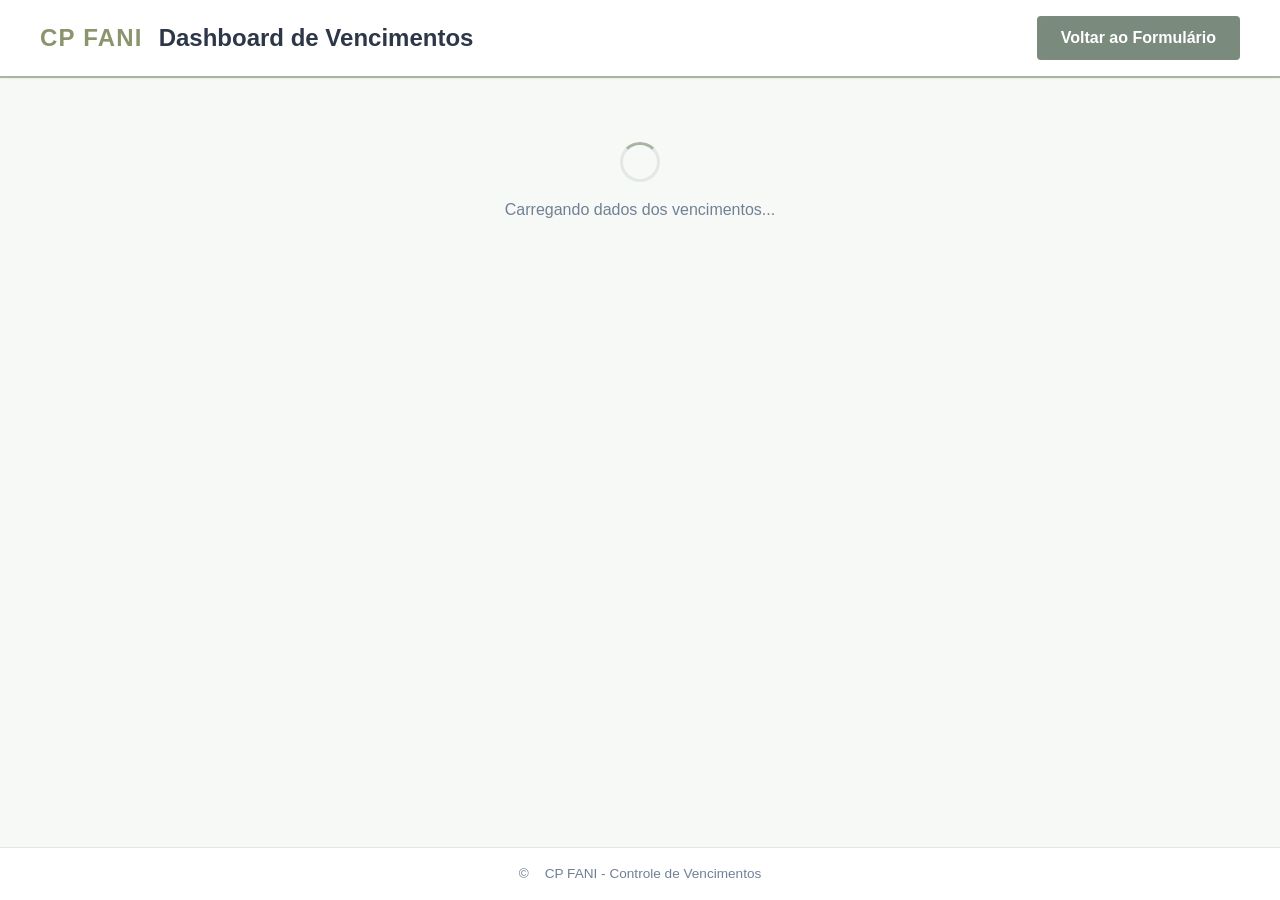
==== dashboard.html @ f23bd079 "Normalize Apps Script data handling Deduplicates stores and projects, normalizes record fields, and " ====
<!DOCTYPE html>
<html lang="pt-BR">
<head>
  <meta charset="UTF-8" />
  <meta name="viewport" content="width=device-width, initial-scale=1.0" />
  <meta name="description" content="Dashboard de controle de vencimentos - CP FANI" />
  <title>Dashboard de Vencimentos | CP FANI</title>

  <!-- Favicon -->
  <link rel="icon" type="image/png" href="assets/logo-cp-fani.png" />
  <link rel="apple-touch-icon" href="assets/logo-cp-fani.png" />

  <!-- Estilos -->
  <link rel="stylesheet" href="css/style.css" />

  <!-- SheetJS para exportação Excel -->
  <script src="https://cdn.sheetjs.com/xlsx-latest/package/dist/xlsx.full.min.js"></script>
</head>
<body>
  <!-- Cabeçalho -->
  <header class="header">
    <div class="header-container">
      <div class="logo-wrapper">
        <img
          src="assets/logo-cp-fani.png"
          alt="Logo CP FANI"
          class="logo"
          onerror="this.style.display='none'; document.getElementById('logo-fallback').style.display='block';"
        />
        <span id="logo-fallback" class="logo-fallback" style="display:none;">CP FANI</span>
      </div>
      <h1 class="header-title">Dashboard de Vencimentos</h1>
      <a href="index.html" class="btn btn-secondary" style="margin-left: auto; text-decoration: none;">Voltar ao Formulário</a>
    </div>
  </header>

  <!-- Conteúdo principal -->
  <main class="main">
    <!-- Estado de Carregamento -->
    <div id="loading-state" class="estado-carregando">
      <div class="spinner-grande"></div>
      <p>Carregando dados dos vencimentos...</p>
    </div>

    <!-- Conteúdo do Dashboard (oculto até carregar) -->
    <div id="dashboard-content" style="display: none;">
      
      <!-- Cartões de Resumo -->
      <section class="dashboard-resumo">
        <div class="cartao-resumo destaque-atual">
          <div class="cartao-titulo">Vencendo este mês</div>
          <div class="cartao-valor" id="summary-current">0</div>
        </div>
        <div class="cartao-resumo destaque-seguinte">
          <div class="cartao-titulo">Vencendo no próximo mês</div>
          <div class="cartao-valor" id="summary-next">0</div>
        </div>
        <div class="cartao-resumo destaque-lojas">
          <div class="cartao-titulo">Lojas com pendências</div>
          <div class="cartao-valor" id="summary-stores">0</div>
        </div>
      </section>

      <!-- Filtros e Ações -->
      <section class="dashboard-filtros">
        <div class="filtro-grupo">
          <label for="filter-store">Filtrar por Loja</label>
          <select id="filter-store">
            <option value="">Todas as lojas</option>
          </select>
        </div>
        <div class="filtro-grupo">
          <label for="filter-month">Filtrar por Mês</label>
          <input type="month" id="filter-month" />
        </div>
        <div class="acoes-dashboard">
          <button id="btn-update" class="btn btn-secondary">Atualizar Dados</button>
          <button id="btn-export" class="btn btn-primary">Exportar para Excel</button>
        </div>
      </section>

      <!-- Tabela de Dados -->
      <section class="dashboard-tabela-container">
        <table class="dashboard-tabela" id="data-table">
          <thead>
            <tr>
              <th>Loja</th>
              <th>Código</th>
              <th>Descrição</th>
              <th>Quantidade</th>
              <th>Mês de Vencimento</th>
            </tr>
          </thead>
          <tbody id="table-body">
            <!-- Linhas preenchidas via JS -->
          </tbody>
        </table>
        <div id="empty-state" class="estado-vazio" style="display: none;">
          Nenhum vencimento encontrado para os filtros selecionados.
        </div>
      </section>
    </div>
  </main>

  <!-- Rodapé -->
  <footer class="footer">
    <p class="footer-text">
      &copy; <span id="ano-atual"></span> CP FANI - Controle de Vencimentos
    </p>
  </footer>

  <!-- Scripts -->
  <script src="js/config.js"></script>
  <script src="js/dashboard.js"></script>
</body>
</html>
---- css/style.css ----
/**
 * Controle de Vencimentos CP FANI - Estilos Globais
 *
 * Paleta de cores baseada na identidade visual da CP FANI:
 * - Primária (Verde Sage):    #A8B5A0
 * - Secundária (Verde Oliva): #8B956D
 * - Terciária (Cinza Verde):  #7A8B7E
 * - Fundo:                    #FFFFFF
 * - Texto principal:          #2D3748
 *
 * Estrutura mobile-first com breakpoints para tablet e desktop.
 */

/* ============================================================
   1. VARIÁVEIS CSS (Custom Properties)
   ============================================================ */
:root {
  /* Paleta CP FANI */
  --cor-primaria: #A8B5A0;
  --cor-primaria-escura: #8FA086;
  --cor-secundaria: #8B956D;
  --cor-secundaria-escura: #6F7A55;
  --cor-terciaria: #7A8B7E;
  --cor-fundo: #FFFFFF;
  --cor-fundo-suave: #F7F9F7;
  --cor-texto: #2D3748;
  --cor-texto-suave: #718096;
  --cor-borda: #E2E8E2;

  /* Cores de status (dashboard) */
  --cor-mes-atual: #E53E3E;        /* Vermelho */
  --cor-mes-atual-fundo: #FFF5F5;
  --cor-mes-seguinte: #D69E2E;     /* Amarelo */
  --cor-mes-seguinte-fundo: #FFFFF0;
  --cor-mes-neutro: #718096;       /* Cinza neutro */
  --cor-mes-neutro-fundo: #F7FAFC;

  /* Cores de feedback */
  --cor-sucesso: #38A169;
  --cor-sucesso-fundo: #F0FFF4;
  --cor-erro: #E53E3E;
  --cor-erro-fundo: #FFF5F5;

  /* Tipografia */
  --fonte-principal: 'Segoe UI', Tahoma, Geneva, Verdana, sans-serif;
  --tamanho-base: 16px;
  --linha-base: 1.5;

  /* Espaçamento */
  --espacamento-xs: 0.25rem;
  --espacamento-sm: 0.5rem;
  --espacamento-md: 1rem;
  --espacamento-lg: 1.5rem;
  --espacamento-xl: 2rem;

  /* Bordas */
  --raio-borda: 8px;
  --raio-borda-sm: 4px;

  /* Sombras */
  --sombra-sm: 0 1px 2px rgba(0, 0, 0, 0.05);
  --sombra-md: 0 4px 6px rgba(0, 0, 0, 0.07);
  --sombra-lg: 0 10px 15px rgba(0, 0, 0, 0.1);

  /* Transições */
  --transicao: 0.2s ease-in-out;
}

/* ============================================================
   2. RESET E BASE
   ============================================================ */
*,
*::before,
*::after {
  box-sizing: border-box;
  margin: 0;
  padding: 0;
}

html {
  font-size: var(--tamanho-base);
  -webkit-text-size-adjust: 100%;
  scroll-behavior: smooth;
}

body {
  font-family: var(--fonte-principal);
  line-height: var(--linha-base);
  color: var(--cor-texto);
  background-color: var(--cor-fundo-suave);
  min-height: 100vh;
  display: flex;
  flex-direction: column;
}

img {
  max-width: 100%;
  height: auto;
  display: block;
}

a {
  color: var(--cor-secundaria-escura);
  text-decoration: none;
  transition: color var(--transicao);
}

a:hover {
  color: var(--cor-primaria-escura);
  text-decoration: underline;
}

/* ============================================================
   3. CABEÇALHO
   ============================================================ */
.header {
  background-color: var(--cor-fundo);
  border-bottom: 2px solid var(--cor-primaria);
  box-shadow: var(--sombra-sm);
  padding: var(--espacamento-md) var(--espacamento-lg);
  position: sticky;
  top: 0;
  z-index: 100;
}

.header-container {
  max-width: 1200px;
  margin: 0 auto;
  display: flex;
  align-items: center;
  gap: var(--espacamento-md);
  flex-wrap: wrap;
}

.logo-wrapper {
  display: flex;
  align-items: center;
  justify-content: center;
  min-width: 60px;
}

.logo {
  height: 48px;
  width: auto;
  object-fit: contain;
}

.logo-fallback {
  font-size: 1.5rem;
  font-weight: 700;
  color: var(--cor-secundaria);
  letter-spacing: 0.05em;
}

.header-title {
  font-size: 1.25rem;
  font-weight: 600;
  color: var(--cor-texto);
  flex: 1;
}

/* ============================================================
   4. LAYOUT PRINCIPAL
   ============================================================ */
.main {
  flex: 1;
  width: 100%;
  max-width: 1200px;
  margin: 0 auto;
  padding: var(--espacamento-lg);
}

.section-title {
  font-size: 1.5rem;
  font-weight: 600;
  color: var(--cor-secundaria-escura);
  margin-bottom: var(--espacamento-xs);
}

.section-subtitle {
  font-size: 0.95rem;
  color: var(--cor-texto-suave);
  margin-bottom: var(--espacamento-lg);
}

/* ============================================================
   5. FORMULÁRIO
   ============================================================ */
.form-section {
  background-color: var(--cor-fundo);
  border-radius: var(--raio-borda);
  padding: var(--espacamento-lg);
  box-shadow: var(--sombra-md);
  max-width: 600px;
  margin: 0 auto;
}

.form {
  display: flex;
  flex-direction: column;
  gap: var(--espacamento-md);
}

.form-group {
  display: flex;
  flex-direction: column;
  gap: var(--espacamento-xs);
}

.form-label {
  font-size: 0.9rem;
  font-weight: 600;
  color: var(--cor-texto);
}

.form-label::after {
  content: " *";
  color: var(--cor-erro);
}

.form-input,
.form-select {
  width: 100%;
  padding: var(--espacamento-sm) var(--espacamento-md);
  font-size: 1rem;
  font-family: var(--fonte-principal);
  color: var(--cor-texto);
  background-color: var(--cor-fundo);
  border: 1px solid var(--cor-borda);
  border-radius: var(--raio-borda-sm);
  transition: border-color var(--transicao), box-shadow var(--transicao);
  appearance: none;
  -webkit-appearance: none;
}

.form-select {
  background-image: url("data:image/svg+xml,%3Csvg xmlns='http://www.w3.org/2000/svg' width='12' height='12' viewBox='0 0 12 12'%3E%3Cpath fill='%237A8B7E' d='M6 8L1 3h10z'/%3E%3C/svg%3E");
  background-repeat: no-repeat;
  background-position: right var(--espacamento-md) center;
  padding-right: 2.5rem;
  cursor: pointer;
}

.form-input:focus,
.form-select:focus {
  outline: none;
  border-color: var(--cor-primaria);
  box-shadow: 0 0 0 3px rgba(168, 181, 160, 0.3);
}

.form-input:invalid:not(:placeholder-shown),
.form-select:invalid:not(:focus) {
  border-color: var(--cor-erro);
}

.form-hint {
  font-size: 0.85rem;
  color: var(--cor-texto-suave);
  min-height: 1.2em;
  padding: var(--espacamento-xs) 0;
}

.form-hint.encontrado {
  color: var(--cor-sucesso);
  font-weight: 500;
}

.form-hint.nao-encontrado {
  color: var(--cor-mes-atual);
  font-weight: 500;
}

/* ============================================================
   6. BOTÕES
   ============================================================ */
.btn {
  display: inline-flex;
  align-items: center;
  justify-content: center;
  gap: var(--espacamento-sm);
  padding: var(--espacamento-sm) var(--espacamento-lg);
  font-size: 1rem;
  font-weight: 600;
  font-family: var(--fonte-principal);
  color: var(--cor-fundo);
  background-color: var(--cor-primaria);
  border: none;
  border-radius: var(--raio-borda-sm);
  cursor: pointer;
  transition: background-color var(--transicao), transform var(--transicao);
  min-height: 44px; /* Acessibilidade: área de toque mínima */
}

.btn:hover:not(:disabled) {
  background-color: var(--cor-primaria-escura);
  transform: translateY(-1px);
}

.btn:active:not(:disabled) {
  transform: translateY(0);
}

.btn:disabled {
  opacity: 0.6;
  cursor: not-allowed;
}

.btn-primary {
  background-color: var(--cor-secundaria);
  width: 100%;
  margin-top: var(--espacamento-sm);
}

.btn-primary:hover:not(:disabled) {
  background-color: var(--cor-secundaria-escura);
}

.btn-secondary {
  background-color: var(--cor-terciaria);
}

.btn-secondary:hover:not(:disabled) {
  background-color: var(--cor-secundaria);
}

.btn-loading {
  display: inline-block;
}

/* Spinner de carregamento */
.spinner {
  display: inline-block;
  width: 16px;
  height: 16px;
  border: 2px solid rgba(255, 255, 255, 0.3);
  border-top-color: var(--cor-fundo);
  border-radius: 50%;
  animation: spin 0.8s linear infinite;
}

@keyframes spin {
  to { transform: rotate(360deg); }
}

/* ============================================================
   7. MENSAGENS DE FEEDBACK
   ============================================================ */
.mensagem {
  margin-top: var(--espacamento-md);
  padding: var(--espacamento-md);
  border-radius: var(--raio-borda-sm);
  font-size: 0.95rem;
  font-weight: 500;
  text-align: center;
  animation: fadeIn 0.3s ease-in-out;
}

.mensagem.sucesso {
  background-color: var(--cor-sucesso-fundo);
  color: var(--cor-sucesso);
  border: 1px solid var(--cor-sucesso);
}

.mensagem.erro {
  background-color: var(--cor-erro-fundo);
  color: var(--cor-erro);
  border: 1px solid var(--cor-erro);
}

@keyframes fadeIn {
  from { opacity: 0; transform: translateY(-4px); }
  to { opacity: 1; transform: translateY(0); }
}

/* ============================================================
   8. DASHBOARD - CARTÕES DE RESUMO
   ============================================================ */
.dashboard-resumo {
  display: grid;
  grid-template-columns: repeat(auto-fit, minmax(220px, 1fr));
  gap: var(--espacamento-md);
  margin-bottom: var(--espacamento-lg);
}

.cartao-resumo {
  background-color: var(--cor-fundo);
  border-radius: var(--raio-borda);
  padding: var(--espacamento-md);
  box-shadow: var(--sombra-sm);
  border-left: 4px solid var(--cor-primaria);
  transition: transform var(--transicao), box-shadow var(--transicao);
}

.cartao-resumo:hover {
  transform: translateY(-2px);
  box-shadow: var(--sombra-md);
}

.cartao-resumo.destaque-atual {
  border-left-color: var(--cor-mes-atual);
}

.cartao-resumo.destaque-seguinte {
  border-left-color: var(--cor-mes-seguinte);
}

.cartao-resumo.destaque-lojas {
  border-left-color: var(--cor-secundaria);
}

.cartao-titulo {
  font-size: 0.85rem;
  color: var(--cor-texto-suave);
  text-transform: uppercase;
  letter-spacing: 0.05em;
  margin-bottom: var(--espacamento-xs);
}

.cartao-valor {
  font-size: 1.75rem;
  font-weight: 700;
  color: var(--cor-texto);
}

/* ============================================================
   9. DASHBOARD - FILTROS E AÇÕES
   ============================================================ */
.dashboard-filtros {
  background-color: var(--cor-fundo);
  border-radius: var(--raio-borda);
  padding: var(--espacamento-md);
  box-shadow: var(--sombra-sm);
  margin-bottom: var(--espacamento-lg);
  display: flex;
  flex-wrap: wrap;
  gap: var(--espacamento-md);
  align-items: flex-end;
}

.filtro-grupo {
  display: flex;
  flex-direction: column;
  gap: var(--espacamento-xs);
  flex: 1;
  min-width: 180px;
}

.filtro-grupo label {
  font-size: 0.85rem;
  font-weight: 600;
  color: var(--cor-texto-suave);
}

.filtro-grupo select,
.filtro-grupo input {
  width: 100%;
  padding: var(--espacamento-sm);
  font-size: 0.95rem;
  border: 1px solid var(--cor-borda);
  border-radius: var(--raio-borda-sm);
  background-color: var(--cor-fundo);
  color: var(--cor-texto);
}

.acoes-dashboard {
  display: flex;
  flex-wrap: wrap;
  gap: var(--espacamento-sm);
  align-items: flex-end;
}

/* ============================================================
   10. DASHBOARD - TABELA DE DADOS
   ============================================================ */
.dashboard-tabela-container {
  background-color: var(--cor-fundo);
  border-radius: var(--raio-borda);
  box-shadow: var(--sombra-sm);
  overflow: hidden;
}

.dashboard-tabela {
  width: 100%;
  border-collapse: collapse;
  font-size: 0.95rem;
}

.dashboard-tabela thead {
  background-color: var(--cor-primaria);
  color: var(--cor-fundo);
}

.dashboard-tabela th,
.dashboard-tabela td {
  padding: var(--espacamento-sm) var(--espacamento-md);
  text-align: left;
  border-bottom: 1px solid var(--cor-borda);
}

.dashboard-tabela th {
  font-weight: 600;
  font-size: 0.85rem;
  text-transform: uppercase;
  letter-spacing: 0.03em;
}

.dashboard-tabela tbody tr:hover {
  background-color: var(--cor-fundo-suave);
}

/* Cores de status por linha (mês de vencimento) */
.linha-mes-atual {
  background-color: var(--cor-mes-atual-fundo);
  border-left: 3px solid var(--cor-mes-atual);
}

.linha-mes-seguinte {
  background-color: var(--cor-mes-seguinte-fundo);
  border-left: 3px solid var(--cor-mes-seguinte);
}

.linha-mes-neutro {
  background-color: var(--cor-mes-neutro-fundo);
  border-left: 3px solid var(--cor-mes-neutro);
}

.badge-status {
  display: inline-block;
  padding: 2px 8px;
  border-radius: 12px;
  font-size: 0.75rem;
  font-weight: 600;
  text-transform: uppercase;
}

.badge-atual {
  background-color: var(--cor-mes-atual);
  color: var(--cor-fundo);
}

.badge-seguinte {
  background-color: var(--cor-mes-seguinte);
  color: var(--cor-fundo);
}

.badge-futuro {
  background-color: var(--cor-terciaria);
  color: var(--cor-fundo);
}

/* Separador de loja na tabela */
.linha-separador-loja td {
  background-color: var(--cor-primaria);
  color: var(--cor-fundo);
  font-weight: 700;
  font-size: 0.9rem;
  padding: var(--espacamento-sm) var(--espacamento-md);
}

/* ============================================================
   11. ESTADO VAZIO E CARREGAMENTO
   ============================================================ */
.estado-vazio {
  text-align: center;
  padding: var(--espacamento-xl);
  color: var(--cor-texto-suave);
  font-size: 1rem;
}

.estado-carregando {
  display: flex;
  flex-direction: column;
  align-items: center;
  justify-content: center;
  padding: var(--espacamento-xl);
  gap: var(--espacamento-md);
  color: var(--cor-texto-suave);
}

.estado-carregando .spinner-grande {
  width: 40px;
  height: 40px;
  border: 3px solid var(--cor-borda);
  border-top-color: var(--cor-primaria);
  border-radius: 50%;
  animation: spin 0.8s linear infinite;
}

/* ============================================================
   12. RODAPÉ
   ============================================================ */
.footer {
  background-color: var(--cor-fundo);
  border-top: 1px solid var(--cor-borda);
  padding: var(--espacamento-md) var(--espacamento-lg);
  text-align: center;
  margin-top: auto;
}

.footer-text {
  font-size: 0.85rem;
  color: var(--cor-texto-suave);
  display: flex;
  align-items: center;
  justify-content: center;
  gap: var(--espacamento-sm);
  flex-wrap: wrap;
}

.footer-link {
  font-size: 0.8rem;
  color: var(--cor-terciaria);
  opacity: 0.7;
  transition: opacity var(--transicao);
}

.footer-link:hover {
  opacity: 1;
  text-decoration: none;
}

/* ============================================================
   13. RESPONSIVIDADE
   ============================================================ */

/* Tablet (768px+) */
@media (min-width: 768px) {
  .header-title {
    font-size: 1.5rem;
  }

  .logo {
    height: 56px;
  }

  .section-title {
    font-size: 1.75rem;
  }

  .form-section {
    padding: var(--espacamento-xl);
  }

  .dashboard-filtros {
    flex-wrap: nowrap;
  }

  .acoes-dashboard {
    flex-direction: row;
  }
}

/* Desktop (1024px+) */
@media (min-width: 1024px) {
  .main {
    padding: var(--espacamento-xl);
  }

  .cartao-valor {
    font-size: 2rem;
  }
}

/* Mobile (até 480px) - ajustes finos */
@media (max-width: 480px) {
  .header {
    padding: var(--espacamento-sm) var(--espacamento-md);
  }

  .header-container {
    gap: var(--espacamento-sm);
  }

  .logo {
    height: 40px;
  }

  .header-title {
    font-size: 1rem;
  }

  .main {
    padding: var(--espacamento-md);
  }

  .form-section {
    padding: var(--espacamento-md);
  }

  .section-title {
    font-size: 1.25rem;
  }

  .dashboard-tabela {
    font-size: 0.85rem;
  }

  .dashboard-tabela th,
  .dashboard-tabela td {
    padding: var(--espacamento-xs) var(--espacamento-sm);
  }

  /* Tabela com scroll horizontal em telas muito pequenas */
  .dashboard-tabela-container {
    overflow-x: auto;
  }

  .dashboard-tabela {
    min-width: 600px;
  }

  .cartao-resumo {
    padding: var(--espacamento-sm);
  }

  .cartao-valor {
    font-size: 1.5rem;
  }
}

/* ============================================================
   14. UTILITÁRIOS
   ============================================================ */
.escondido {
  display: none !important;
}

.texto-centro {
  text-align: center;
}

.mt-sm { margin-top: var(--espacamento-sm); }
.mt-md { margin-top: var(--espacamento-md); }
.mt-lg { margin-top: var(--espacamento-lg); }

.mb-sm { margin-bottom: var(--espacamento-sm); }
.mb-md { margin-bottom: var(--espacamento-md); }
.mb-lg { margin-bottom: var(--espacamento-lg); }
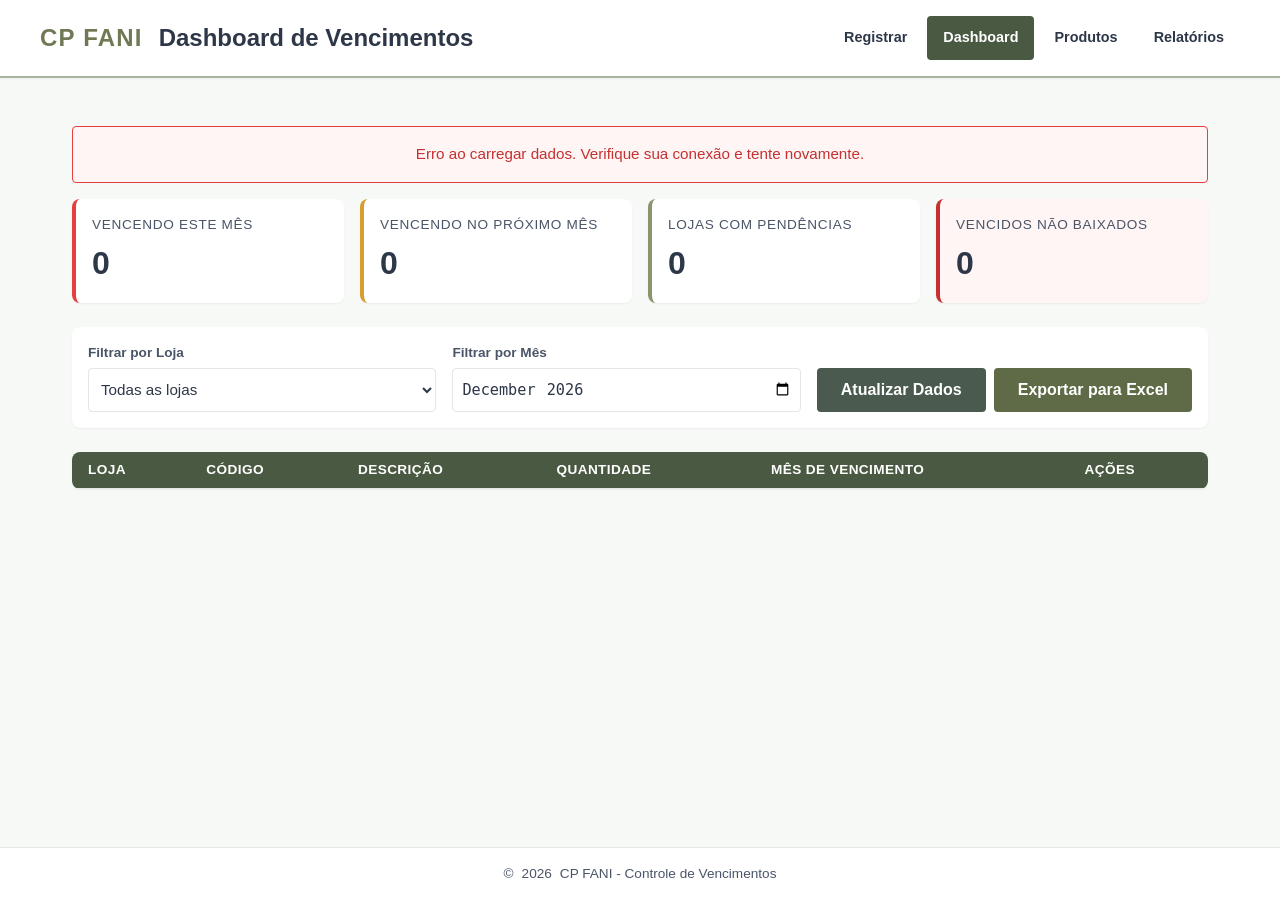
==== commit e2b21b56: "Update dashboard.html <!DOCTYPE html> <html lang="pt-BR"> <head>   <meta charset="UTF-8" />   <meta " ====
--- a/dashboard.html
+++ b/dashboard.html
@@ -13,10 +13,19 @@
   <!-- Estilos -->
   <link rel="stylesheet" href="css/style.css" />
 
-  <!-- SheetJS para exportação Excel -->
-  <script src="https://cdn.sheetjs.com/xlsx-latest/package/dist/xlsx.full.min.js"></script>
+  <!-- SheetJS para exportação Excel (versão fixa para segurança e reprodutibilidade) -->
+  <script
+    src="https://cdn.sheetjs.com/xlsx-0.18.5/package/dist/xlsx.full.min.js"
+    crossorigin="anonymous"
+  ></script>
 </head>
 <body>
+  <!-- Cabeçalho exclusivo de impressão (visível apenas no papel/PDF) -->
+  <div class="print-header">
+    <img src="assets/logo-cp-fani.png" alt="" />
+    <span class="print-titulo">CP FANI - Dashboard de Vencimentos</span>
+  </div>
+
   <!-- Cabeçalho -->
   <header class="header">
     <div class="header-container">
@@ -30,12 +39,25 @@
         <span id="logo-fallback" class="logo-fallback" style="display:none;">CP FANI</span>
       </div>
       <h1 class="header-title">Dashboard de Vencimentos</h1>
-      <a href="index.html" class="btn btn-secondary" style="margin-left: auto; text-decoration: none;">Voltar ao Formulário</a>
+
+      <!-- Menu de navegação consistente entre as páginas -->
+      <nav class="nav-menu" aria-label="Navegação principal">
+        <a href="index.html" class="nav-link">Registrar</a>
+        <a href="dashboard.html" class="nav-link ativo" aria-current="page">Dashboard</a>
+        <a href="produtos.html" class="nav-link">Produtos</a>
+        <a href="relatorios.html" class="nav-link">Relatórios</a>
+      </nav>
     </div>
   </header>
 
   <!-- Conteúdo principal -->
   <main class="main">
+    <noscript>
+      <div class="mensagem erro" style="display:block;">
+        Este sistema requer JavaScript habilitado para funcionar.
+      </div>
+    </noscript>
+
     <!-- Estado de Carregamento -->
     <div id="loading-state" class="estado-carregando">
       <div class="spinner-grande"></div>
@@ -44,9 +66,9 @@
 
     <!-- Conteúdo do Dashboard (oculto até carregar) -->
     <div id="dashboard-content" style="display: none;">
-      
+
       <!-- Cartões de Resumo -->
-      <section class="dashboard-resumo">
+      <section class="dashboard-resumo" aria-label="Resumo">
         <div class="cartao-resumo destaque-atual">
           <div class="cartao-titulo">Vencendo este mês</div>
           <div class="cartao-valor" id="summary-current">0</div>
@@ -58,6 +80,37 @@
         <div class="cartao-resumo destaque-lojas">
           <div class="cartao-titulo">Lojas com pendências</div>
           <div class="cartao-valor" id="summary-stores">0</div>
+        </div>
+        <div class="cartao-resumo destaque-vencidos">
+          <div class="cartao-titulo">Vencidos não baixados</div>
+          <div class="cartao-valor" id="summary-vencidos">0</div>
+        </div>
+      </section>
+
+      <!-- Seção de destaque: Vencidos não baixados (meses passados, status ATIVO) -->
+      <section id="secao-vencidos" class="secao-vencidos" hidden>
+        <h2 class="secao-vencidos-titulo">
+          ⚠ Vencidos não baixados
+        </h2>
+        <p class="section-subtitle" style="margin-bottom: var(--espacamento-sm);">
+          Itens de meses passados que ainda constam como ATIVOS. Dê baixa para manter o painel limpo.
+        </p>
+        <div class="dashboard-tabela-container">
+          <table class="dashboard-tabela">
+            <thead>
+              <tr>
+                <th>Loja</th>
+                <th>Código</th>
+                <th>Descrição</th>
+                <th>Quantidade</th>
+                <th>Mês vencido</th>
+                <th>Ações</th>
+              </tr>
+            </thead>
+            <tbody id="secao-vencidos-body">
+              <!-- Preenchido via dashboard.js -->
+            </tbody>
+          </table>
         </div>
       </section>
 
@@ -74,25 +127,30 @@
           <input type="month" id="filter-month" />
         </div>
         <div class="acoes-dashboard">
-          <button id="btn-update" class="btn btn-secondary">Atualizar Dados</button>
-          <button id="btn-export" class="btn btn-primary">Exportar para Excel</button>
-        </div>
-      </section>
-
-      <!-- Tabela de Dados -->
+          <button id="btn-update" type="button" class="btn btn-secondary">
+            Atualizar Dados
+          </button>
+          <button id="btn-export" type="button" class="btn btn-primary" style="width: auto;">
+            Exportar para Excel
+          </button>
+        </div>
+      </section>
+
+      <!-- Tabela de Dados (mês atual e seguintes) -->
       <section class="dashboard-tabela-container">
         <table class="dashboard-tabela" id="data-table">
           <thead>
             <tr>
-              <th>Loja</th>
-              <th>Código</th>
-              <th>Descrição</th>
-              <th>Quantidade</th>
-              <th>Mês de Vencimento</th>
+              <th scope="col">Loja</th>
+              <th scope="col">Código</th>
+              <th scope="col">Descrição</th>
+              <th scope="col">Quantidade</th>
+              <th scope="col">Mês de Vencimento</th>
+              <th scope="col">Ações</th>
             </tr>
           </thead>
           <tbody id="table-body">
-            <!-- Linhas preenchidas via JS -->
+            <!-- Linhas preenchidas via dashboard.js -->
           </tbody>
         </table>
         <div id="empty-state" class="estado-vazio" style="display: none;">
@@ -100,6 +158,15 @@
         </div>
       </section>
     </div>
+
+    <!-- Mensagem de feedback global do dashboard -->
+    <div
+      id="mensagem-dashboard"
+      class="mensagem"
+      role="alert"
+      aria-live="assertive"
+      style="display:none;"
+    ></div>
   </main>
 
   <!-- Rodapé -->
@@ -109,7 +176,106 @@
     </p>
   </footer>
 
-  <!-- Scripts -->
+  <!-- Modal de dar baixa (total ou parcial) -->
+  <div
+    id="modal-baixa"
+    class="modal-overlay"
+    hidden
+    role="dialog"
+    aria-modal="true"
+    aria-labelledby="modal-baixa-titulo"
+  >
+    <div class="modal">
+      <h3 id="modal-baixa-titulo" class="modal-titulo">Dar baixa</h3>
+
+      <div class="form-group">
+        <label for="modal-baixa-id" class="form-label">ID do registro</label>
+        <input
+          type="text"
+          id="modal-baixa-id"
+          class="form-input"
+          readonly
+          aria-readonly="true"
+        />
+      </div>
+
+      <div class="form-group">
+        <label for="modal-baixa-qtd-disponivel" class="form-label">Quantidade disponível</label>
+        <input
+          type="number"
+          id="modal-baixa-qtd-disponivel"
+          class="form-input"
+          readonly
+          aria-readonly="true"
+        />
+      </div>
+
+      <div class="form-group">
+        <label for="modal-baixa-quantidade" class="form-label">Quantidade a baixar</label>
+        <input
+          type="number"
+          id="modal-baixa-quantidade"
+          class="form-input"
+          min="1"
+          step="1"
+          inputmode="numeric"
+          placeholder="Quantas unidades dar baixa"
+          required
+        />
+      </div>
+
+      <div class="form-group">
+        <label for="modal-baixa-motivo" class="form-label">Motivo</label>
+        <select id="modal-baixa-motivo" class="form-select" required>
+          <option value="">Selecione...</option>
+          <option value="vendido">Vendido</option>
+          <option value="descartado">Descartado</option>
+          <option value="transferido">Transferido</option>
+          <option value="vencido">Vencido</option>
+        </select>
+      </div>
+
+      <div class="form-group">
+        <label for="modal-baixa-responsavel" class="form-label opcional">Responsável</label>
+        <input
+          type="text"
+          id="modal-baixa-responsavel"
+          class="form-input"
+          maxlength="80"
+          autocomplete="off"
+          placeholder="Nome da pessoa (opcional)"
+        />
+      </div>
+
+      <div
+        id="modal-baixa-mensagem"
+        class="mensagem"
+        role="alert"
+        aria-live="assertive"
+        style="display:none;"
+      ></div>
+
+      <div class="modal-acoes">
+        <button
+          type="button"
+          id="btn-cancelar-baixa"
+          class="btn btn-secondary"
+        >
+          Cancelar
+        </button>
+        <button
+          type="button"
+          id="btn-confirmar-baixa"
+          class="btn btn-danger"
+        >
+          <span id="btn-confirmar-baixa-texto">Confirmar Baixa</span>
+          <span id="btn-confirmar-baixa-loading" class="btn-loading" style="display:none;">Enviando...</span>
+        </button>
+      </div>
+    </div>
+  </div>
+
+  <!-- Scripts (ordem importa: config primeiro) -->
   <script src="js/config.js"></script>
   <script src="js/dashboard.js"></script>
 </body>
--- a/css/style.css
+++ b/css/style.css
@@ -2,12 +2,19 @@
  * Controle de Vencimentos CP FANI - Estilos Globais
  *
  * Paleta de cores baseada na identidade visual da CP FANI:
- * - Primária (Verde Sage):    #A8B5A0
- * - Secundária (Verde Oliva): #8B956D
- * - Terciária (Cinza Verde):  #7A8B7E
+ * - Primária (Verde Sage):    #A8B5A0  (fundos/bordas decorativas)
+ * - Secundária (Verde Oliva): #8B956D  (fundos/bordas decorativas)
+ * - Terciária (Cinza Verde):  #7A8B7E  (decorativa)
  * - Fundo:                    #FFFFFF
  * - Texto principal:          #2D3748
  *
+ * Derivadas acessíveis (WCAG AA >= 4,5:1 com texto branco):
+ * - --cor-primaria-texto:     #4A5A42  (7,4:1)
+ * - --cor-secundaria-texto:   #5F6B47  (5,7:1)
+ * - --cor-terciaria-escura:   #4A5A4E  (7,3:1)
+ * - --cor-erro-texto:         #C53030  (5,5:1)
+ * - --cor-sucesso-texto:      #276749  (6,7:1)
+ *
  * Estrutura mobile-first com breakpoints para tablet e desktop.
  */
 
@@ -15,7 +22,7 @@
    1. VARIÁVEIS CSS (Custom Properties)
    ============================================================ */
 :root {
-  /* Paleta CP FANI */
+  /* Paleta CP FANI (decorativa) */
   --cor-primaria: #A8B5A0;
   --cor-primaria-escura: #8FA086;
   --cor-secundaria: #8B956D;
@@ -24,18 +31,31 @@
   --cor-fundo: #FFFFFF;
   --cor-fundo-suave: #F7F9F7;
   --cor-texto: #2D3748;
-  --cor-texto-suave: #718096;
+  --cor-texto-suave: #4A5568;   /* escurecido p/ AA em texto pequeno (7,5:1) */
   --cor-borda: #E2E8E2;
 
+  /* Derivadas acessíveis p/ texto branco sobre cor */
+  --cor-primaria-texto: #4A5A42;
+  --cor-primaria-texto-hover: #3E4C37;
+  --cor-secundaria-texto: #5F6B47;
+  --cor-secundaria-texto-hover: #4E5A3B;
+  --cor-terciaria-escura: #4A5A4E;
+  --cor-terciaria-hover: #3E4C41;
+  --cor-erro-texto: #C53030;
+  --cor-erro-texto-hover: #9B2C2C;
+  --cor-sucesso-texto: #276749;
+  --cor-alerta-texto: #975A16;
+  --cor-foco: #2D3748;
+
   /* Cores de status (dashboard) */
-  --cor-mes-atual: #E53E3E;        /* Vermelho */
+  --cor-mes-atual: #E53E3E;        /* Vermelho (bordas/fundos) */
   --cor-mes-atual-fundo: #FFF5F5;
-  --cor-mes-seguinte: #D69E2E;     /* Amarelo */
+  --cor-mes-seguinte: #D69E2E;     /* Amarelo (bordas/fundos) */
   --cor-mes-seguinte-fundo: #FFFFF0;
   --cor-mes-neutro: #718096;       /* Cinza neutro */
   --cor-mes-neutro-fundo: #F7FAFC;
 
-  /* Cores de feedback */
+  /* Cores de feedback (bordas/fundos) */
   --cor-sucesso: #38A169;
   --cor-sucesso-fundo: #F0FFF4;
   --cor-erro: #E53E3E;
@@ -106,8 +126,39 @@
 }
 
 a:hover {
-  color: var(--cor-primaria-escura);
+  color: var(--cor-primaria-texto);
   text-decoration: underline;
+}
+
+/* Acessibilidade: foco visível por teclado em todos os interativos */
+:focus-visible {
+  outline: 3px solid var(--cor-foco);
+  outline-offset: 2px;
+}
+
+/* Acessibilidade: leitores de tela */
+.sr-only {
+  position: absolute;
+  width: 1px;
+  height: 1px;
+  padding: 0;
+  margin: -1px;
+  overflow: hidden;
+  clip: rect(0, 0, 0, 0);
+  white-space: nowrap;
+  border: 0;
+}
+
+/* Acessibilidade: reduz animações para quem prefere */
+@media (prefers-reduced-motion: reduce) {
+  *,
+  *::before,
+  *::after {
+    animation-duration: 0.01ms !important;
+    animation-iteration-count: 1 !important;
+    transition-duration: 0.01ms !important;
+    scroll-behavior: auto !important;
+  }
 }
 
 /* ============================================================
@@ -148,7 +199,7 @@
 .logo-fallback {
   font-size: 1.5rem;
   font-weight: 700;
-  color: var(--cor-secundaria);
+  color: var(--cor-secundaria-escura);
   letter-spacing: 0.05em;
 }
 
@@ -213,9 +264,17 @@
   color: var(--cor-texto);
 }
 
+/* Asterisco único via CSS (o HTML NÃO deve conter "*" no texto do label) */
 .form-label::after {
   content: " *";
-  color: var(--cor-erro);
+  color: var(--cor-erro-texto);
+}
+
+/* Labels de campos opcionais: sem asterisco */
+.form-label.opcional::after {
+  content: " (opcional)";
+  color: var(--cor-texto-suave);
+  font-weight: 400;
 }
 
 .form-input,
@@ -231,6 +290,7 @@
   transition: border-color var(--transicao), box-shadow var(--transicao);
   appearance: none;
   -webkit-appearance: none;
+  min-height: 44px; /* Acessibilidade: área de toque mínima */
 }
 
 .form-select {
@@ -244,13 +304,19 @@
 .form-input:focus,
 .form-select:focus {
   outline: none;
-  border-color: var(--cor-primaria);
-  box-shadow: 0 0 0 3px rgba(168, 181, 160, 0.3);
+  border-color: var(--cor-primaria-texto);
+  box-shadow: 0 0 0 3px rgba(74, 90, 66, 0.35);
+}
+
+.form-input:focus-visible,
+.form-select:focus-visible {
+  outline: 3px solid var(--cor-foco);
+  outline-offset: 2px;
 }
 
 .form-input:invalid:not(:placeholder-shown),
 .form-select:invalid:not(:focus) {
-  border-color: var(--cor-erro);
+  border-color: var(--cor-erro-texto);
 }
 
 .form-hint {
@@ -261,12 +327,12 @@
 }
 
 .form-hint.encontrado {
-  color: var(--cor-sucesso);
+  color: var(--cor-sucesso-texto);
   font-weight: 500;
 }
 
 .form-hint.nao-encontrado {
-  color: var(--cor-mes-atual);
+  color: var(--cor-erro-texto);
   font-weight: 500;
 }
 
@@ -283,7 +349,7 @@
   font-weight: 600;
   font-family: var(--fonte-principal);
   color: var(--cor-fundo);
-  background-color: var(--cor-primaria);
+  background-color: var(--cor-primaria-texto);
   border: none;
   border-radius: var(--raio-borda-sm);
   cursor: pointer;
@@ -292,7 +358,7 @@
 }
 
 .btn:hover:not(:disabled) {
-  background-color: var(--cor-primaria-escura);
+  background-color: var(--cor-primaria-texto-hover);
   transform: translateY(-1px);
 }
 
@@ -306,21 +372,36 @@
 }
 
 .btn-primary {
-  background-color: var(--cor-secundaria);
+  background-color: var(--cor-secundaria-texto);
   width: 100%;
   margin-top: var(--espacamento-sm);
 }
 
 .btn-primary:hover:not(:disabled) {
-  background-color: var(--cor-secundaria-escura);
+  background-color: var(--cor-secundaria-texto-hover);
 }
 
 .btn-secondary {
-  background-color: var(--cor-terciaria);
+  background-color: var(--cor-terciaria-escura);
 }
 
 .btn-secondary:hover:not(:disabled) {
-  background-color: var(--cor-secundaria);
+  background-color: var(--cor-terciaria-hover);
+}
+
+.btn-danger {
+  background-color: var(--cor-erro-texto);
+}
+
+.btn-danger:hover:not(:disabled) {
+  background-color: var(--cor-erro-texto-hover);
+}
+
+.btn-acao {
+  /* Botão compacto de tabela, mas ainda >= 44px de altura (toque) */
+  padding: var(--espacamento-xs) var(--espacamento-md);
+  font-size: 0.85rem;
+  min-height: 44px;
 }
 
 .btn-loading {
@@ -357,14 +438,20 @@
 
 .mensagem.sucesso {
   background-color: var(--cor-sucesso-fundo);
-  color: var(--cor-sucesso);
+  color: var(--cor-sucesso-texto);
   border: 1px solid var(--cor-sucesso);
 }
 
 .mensagem.erro {
   background-color: var(--cor-erro-fundo);
-  color: var(--cor-erro);
+  color: var(--cor-erro-texto);
   border: 1px solid var(--cor-erro);
+}
+
+.mensagem.aviso {
+  background-color: var(--cor-mes-seguinte-fundo);
+  color: var(--cor-alerta-texto);
+  border: 1px solid var(--cor-mes-seguinte);
 }
 
 @keyframes fadeIn {
@@ -406,6 +493,11 @@
 
 .cartao-resumo.destaque-lojas {
   border-left-color: var(--cor-secundaria);
+}
+
+.cartao-resumo.destaque-vencidos {
+  border-left-color: var(--cor-erro-texto);
+  background-color: var(--cor-erro-fundo);
 }
 
 .cartao-titulo {
@@ -460,6 +552,7 @@
   border-radius: var(--raio-borda-sm);
   background-color: var(--cor-fundo);
   color: var(--cor-texto);
+  min-height: 44px; /* Acessibilidade: área de toque mínima */
 }
 
 .acoes-dashboard {
@@ -486,7 +579,7 @@
 }
 
 .dashboard-tabela thead {
-  background-color: var(--cor-primaria);
+  background-color: var(--cor-primaria-texto);
   color: var(--cor-fundo);
 }
 
@@ -495,6 +588,7 @@
   padding: var(--espacamento-sm) var(--espacamento-md);
   text-align: left;
   border-bottom: 1px solid var(--cor-borda);
+  vertical-align: middle;
 }
 
 .dashboard-tabela th {
@@ -522,6 +616,11 @@
 .linha-mes-neutro {
   background-color: var(--cor-mes-neutro-fundo);
   border-left: 3px solid var(--cor-mes-neutro);
+}
+
+.linha-vencido {
+  background-color: var(--cor-erro-fundo);
+  border-left: 3px solid var(--cor-erro-texto);
 }
 
 .badge-status {
@@ -534,27 +633,63 @@
 }
 
 .badge-atual {
-  background-color: var(--cor-mes-atual);
+  background-color: var(--cor-erro-texto);
   color: var(--cor-fundo);
 }
 
 .badge-seguinte {
   background-color: var(--cor-mes-seguinte);
+  color: var(--cor-texto); /* texto escuro sobre amarelo: 5,0:1 */
+}
+
+.badge-futuro {
+  background-color: var(--cor-terciaria-escura);
   color: var(--cor-fundo);
 }
 
-.badge-futuro {
-  background-color: var(--cor-terciaria);
+.badge-vencido {
+  background-color: var(--cor-erro-texto);
+  color: var(--cor-fundo);
+}
+
+.badge-baixado {
+  background-color: var(--cor-texto-suave);
+  color: var(--cor-fundo);
+}
+
+.badge-ativo {
+  background-color: var(--cor-sucesso-texto);
+  color: var(--cor-fundo);
+}
+
+.badge-inativo {
+  background-color: var(--cor-texto-suave);
   color: var(--cor-fundo);
 }
 
 /* Separador de loja na tabela */
 .linha-separador-loja td {
-  background-color: var(--cor-primaria);
+  background-color: var(--cor-primaria-texto);
   color: var(--cor-fundo);
   font-weight: 700;
   font-size: 0.9rem;
   padding: var(--espacamento-sm) var(--espacamento-md);
+}
+
+/* Seção de destaque: vencidos não baixados */
+.secao-vencidos {
+  background-color: var(--cor-erro-fundo);
+  border: 2px solid var(--cor-erro-texto);
+  border-radius: var(--raio-borda);
+  padding: var(--espacamento-md);
+  margin-bottom: var(--espacamento-lg);
+}
+
+.secao-vencidos .secao-vencidos-titulo {
+  color: var(--cor-erro-texto);
+  font-size: 1.1rem;
+  font-weight: 700;
+  margin-bottom: var(--espacamento-sm);
 }
 
 /* ============================================================
@@ -581,7 +716,7 @@
   width: 40px;
   height: 40px;
   border: 3px solid var(--cor-borda);
-  border-top-color: var(--cor-primaria);
+  border-top-color: var(--cor-primaria-texto);
   border-radius: 50%;
   animation: spin 0.8s linear infinite;
 }
@@ -609,13 +744,12 @@
 
 .footer-link {
   font-size: 0.8rem;
-  color: var(--cor-terciaria);
-  opacity: 0.7;
+  color: var(--cor-terciaria-escura);
   transition: opacity var(--transicao);
 }
 
 .footer-link:hover {
-  opacity: 1;
+  opacity: 0.8;
   text-decoration: none;
 }
 
@@ -716,6 +850,10 @@
   .cartao-valor {
     font-size: 1.5rem;
   }
+
+  .grafico-wrapper {
+    height: 220px;
+  }
 }
 
 /* ============================================================
@@ -735,4 +873,368 @@
 
 .mb-sm { margin-bottom: var(--espacamento-sm); }
 .mb-md { margin-bottom: var(--espacamento-md); }
-.mb-lg { margin-bottom: var(--espacamento-lg); }+.mb-lg { margin-bottom: var(--espacamento-lg); }
+
+/* ============================================================
+   15. MENU DE NAVEGAÇÃO (consistente em todas as páginas)
+   ============================================================ */
+.nav-menu {
+  display: flex;
+  flex-wrap: wrap;
+  gap: var(--espacamento-xs);
+  margin-left: auto;
+  align-items: center;
+}
+
+.nav-link {
+  display: inline-flex;
+  align-items: center;
+  justify-content: center;
+  padding: var(--espacamento-sm) var(--espacamento-md);
+  min-height: 44px;
+  border-radius: var(--raio-borda-sm);
+  color: var(--cor-texto);
+  font-weight: 600;
+  font-size: 0.9rem;
+  text-decoration: none;
+  transition: background-color var(--transicao), color var(--transicao);
+}
+
+.nav-link:hover {
+  background-color: var(--cor-fundo-suave);
+  text-decoration: none;
+}
+
+.nav-link.ativo {
+  background-color: var(--cor-primaria-texto);
+  color: var(--cor-fundo);
+}
+
+/* ============================================================
+   16. PAINEL R1 - ITENS JÁ REGISTRADOS DA LOJA (formulário)
+   ============================================================ */
+.painel-itens-loja {
+  background-color: var(--cor-fundo-suave);
+  border: 1px solid var(--cor-borda);
+  border-radius: var(--raio-borda-sm);
+  padding: var(--espacamento-sm);
+  max-height: 220px;
+  overflow-y: auto;
+}
+
+.painel-itens-loja ul {
+  list-style: none;
+}
+
+.painel-item {
+  display: flex;
+  justify-content: space-between;
+  align-items: center;
+  gap: var(--espacamento-sm);
+  padding: var(--espacamento-xs) var(--espacamento-sm);
+  font-size: 0.85rem;
+  border-bottom: 1px dashed var(--cor-borda);
+  flex-wrap: wrap;
+}
+
+.painel-item:last-child {
+  border-bottom: none;
+}
+
+.painel-item.destaque-soma {
+  background-color: var(--cor-mes-seguinte-fundo);
+  outline: 1px solid var(--cor-mes-seguinte);
+  border-radius: var(--raio-borda-sm);
+}
+
+.painel-item-codigo {
+  font-weight: 700;
+  font-variant-numeric: tabular-nums;
+}
+
+.painel-vazio {
+  font-size: 0.85rem;
+  color: var(--cor-texto-suave);
+  padding: var(--espacamento-xs);
+}
+
+/* ============================================================
+   17. MODAL (baixas e confirmações)
+   ============================================================ */
+.modal-overlay {
+  position: fixed;
+  inset: 0;
+  background: rgba(0, 0, 0, 0.5);
+  display: flex;
+  align-items: center;
+  justify-content: center;
+  padding: var(--espacamento-md);
+  z-index: 200;
+}
+
+.modal-overlay[hidden] {
+  display: none;
+}
+
+.modal {
+  background-color: var(--cor-fundo);
+  border-radius: var(--raio-borda);
+  max-width: 480px;
+  width: 100%;
+  padding: var(--espacamento-lg);
+  box-shadow: var(--sombra-lg);
+  max-height: 90vh;
+  overflow-y: auto;
+}
+
+.modal-titulo {
+  font-size: 1.15rem;
+  font-weight: 700;
+  margin-bottom: var(--espacamento-md);
+  color: var(--cor-texto);
+}
+
+.modal-acoes {
+  display: flex;
+  gap: var(--espacamento-sm);
+  justify-content: flex-end;
+  flex-wrap: wrap;
+  margin-top: var(--espacamento-md);
+}
+
+/* ============================================================
+   18. PÁGINA DE PRODUTOS (cadastro e importação)
+   ============================================================ */
+.produtos-layout {
+  display: grid;
+  gap: var(--espacamento-lg);
+  grid-template-columns: 1fr;
+}
+
+@media (min-width: 1024px) {
+  .produtos-layout {
+    grid-template-columns: 380px 1fr;
+  }
+}
+
+.busca-wrapper {
+  display: flex;
+  gap: var(--espacamento-sm);
+  flex-wrap: wrap;
+  margin-bottom: var(--espacamento-md);
+}
+
+.busca-wrapper .form-input {
+  flex: 1;
+  min-width: 200px;
+}
+
+.import-area {
+  width: 100%;
+  min-height: 120px;
+  padding: var(--espacamento-sm);
+  font-family: var(--fonte-principal);
+  font-size: 0.9rem;
+  color: var(--cor-texto);
+  background-color: var(--cor-fundo);
+  border: 1px solid var(--cor-borda);
+  border-radius: var(--raio-borda-sm);
+  resize: vertical;
+}
+
+.import-area:focus {
+  outline: 3px solid var(--cor-foco);
+  outline-offset: 2px;
+}
+
+.import-relatorio {
+  font-size: 0.85rem;
+  margin-top: var(--espacamento-sm);
+  white-space: pre-line;
+  color: var(--cor-texto-suave);
+}
+
+/* ============================================================
+   19. PÁGINA DE RELATÓRIOS (gráficos)
+   ============================================================ */
+.relatorios-grid {
+  display: grid;
+  gap: var(--espacamento-lg);
+  grid-template-columns: 1fr;
+}
+
+@media (min-width: 1024px) {
+  .relatorios-grid {
+    grid-template-columns: 1fr 1fr;
+  }
+
+  .relatorios-grid .grafico-card.largo {
+    grid-column: 1 / -1;
+  }
+}
+
+.grafico-card {
+  background-color: var(--cor-fundo);
+  border-radius: var(--raio-borda);
+  padding: var(--espacamento-md);
+  box-shadow: var(--sombra-sm);
+}
+
+.grafico-card h3 {
+  font-size: 1rem;
+  font-weight: 700;
+  color: var(--cor-texto);
+  margin-bottom: var(--espacamento-sm);
+}
+
+.grafico-wrapper {
+  position: relative;
+  height: 280px;
+}
+
+.ranking-lista {
+  list-style: none;
+  counter-reset: ranking;
+}
+
+.ranking-item {
+  counter-increment: ranking;
+  display: flex;
+  justify-content: space-between;
+  gap: var(--espacamento-sm);
+  padding: var(--espacamento-xs) var(--espacamento-sm);
+  font-size: 0.9rem;
+  border-bottom: 1px dashed var(--cor-borda);
+  flex-wrap: wrap;
+}
+
+.ranking-item::before {
+  content: counter(ranking) "º";
+  font-weight: 700;
+  color: var(--cor-primaria-texto);
+  margin-right: var(--espacamento-xs);
+}
+
+/* ============================================================
+   20. IMPRESSÃO (@media print) - relatórios e tabelas
+   ============================================================ */
+.print-header {
+  display: none;
+}
+
+@media print {
+  @page {
+    margin: 12mm;
+  }
+
+  body {
+    background-color: #FFFFFF;
+    display: block;
+  }
+
+  /* Esconde navegação, ações, filtros e feedback */
+  .nav-menu,
+  .btn,
+  .acoes-dashboard,
+  .dashboard-filtros,
+  .relatorios-filtros,
+  .busca-wrapper,
+  .import-area,
+  .footer,
+  .mensagem,
+  .modal-overlay,
+  .form-section,
+  .produtos-formulario {
+    display: none !important;
+  }
+
+  /* Cabeçalho de impressão com logo */
+  .print-header {
+    display: flex;
+    align-items: center;
+    gap: var(--espacamento-md);
+    margin-bottom: var(--espacamento-lg);
+    border-bottom: 2px solid #000000;
+    padding-bottom: var(--espacamento-sm);
+  }
+
+  .print-header img {
+    height: 48px;
+    width: auto;
+  }
+
+  .print-header .print-titulo {
+    font-size: 1.25rem;
+    font-weight: 700;
+    color: #000000;
+  }
+
+  .header {
+    position: static;
+    box-shadow: none;
+    border-bottom: none;
+    padding: 0;
+  }
+
+  .main {
+    padding: 0;
+    max-width: 100%;
+  }
+
+  /* Tabelas legíveis em papel */
+  .dashboard-tabela-container {
+    overflow: visible;
+    box-shadow: none;
+    border: 1px solid #000000;
+  }
+
+  .dashboard-tabela {
+    min-width: 0;
+    font-size: 11px;
+  }
+
+  .dashboard-tabela thead {
+    background-color: #FFFFFF !important;
+    color: #000000;
+  }
+
+  .dashboard-tabela th,
+  .dashboard-tabela td {
+    border: 1px solid #000000;
+    padding: 4px 8px;
+    background-color: #FFFFFF !important;
+    color: #000000 !important;
+  }
+
+  .linha-separador-loja td {
+    background-color: #EEEEEE !important;
+    color: #000000 !important;
+    font-weight: 700;
+  }
+
+  tr {
+    page-break-inside: avoid;
+  }
+
+  thead {
+    display: table-header-group;
+  }
+
+  /* Gráficos: altura automática e quebra controlada */
+  .grafico-wrapper {
+    height: auto;
+  }
+
+  .grafico-card {
+    box-shadow: none;
+    border: 1px solid #CCCCCC;
+    page-break-inside: avoid;
+  }
+
+  /* Cores de status viram texto (economiza tinta) */
+  .badge-status {
+    background-color: #FFFFFF !important;
+    color: #000000 !important;
+    border: 1px solid #000000;
+  }
+}
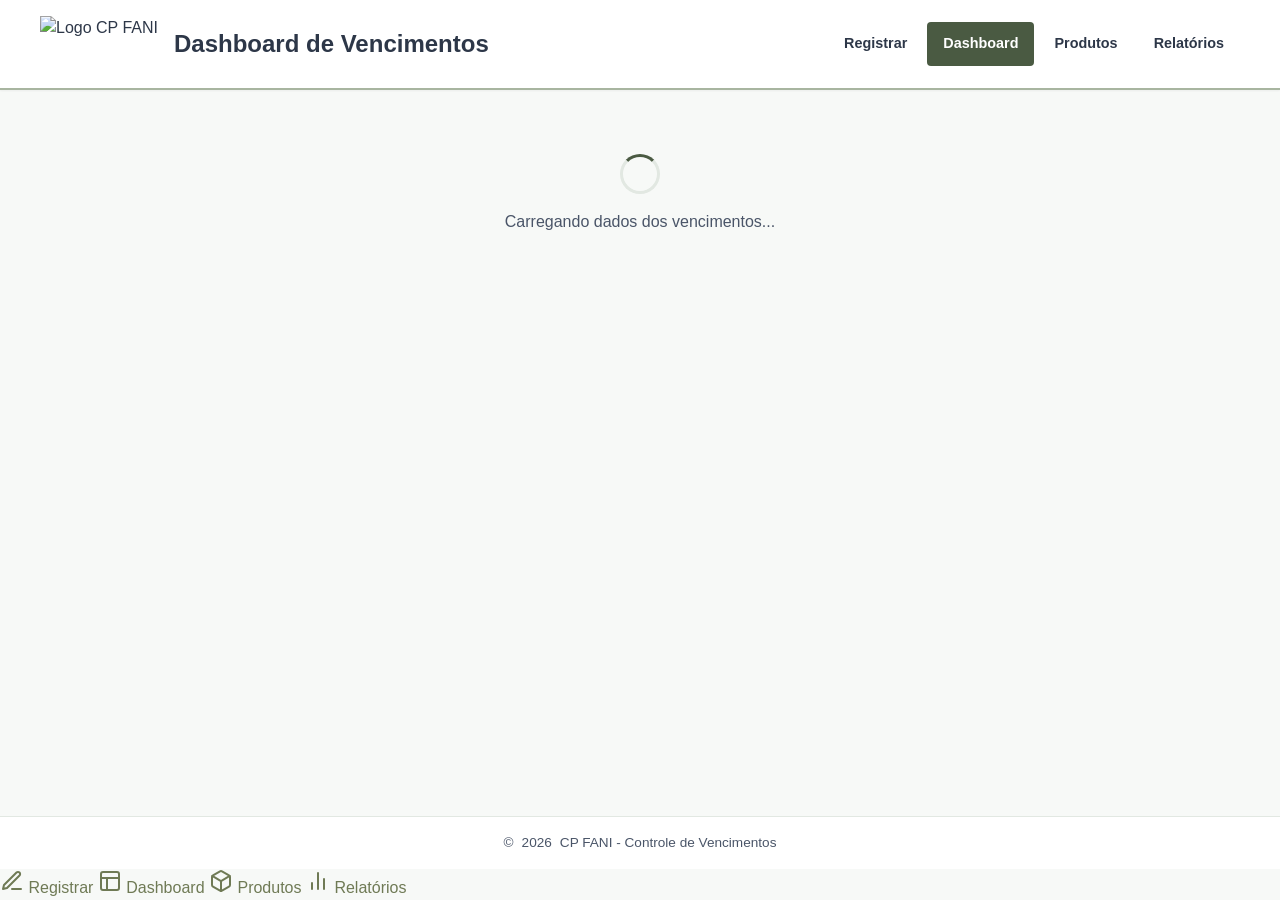
==== commit 95ba73d3: "Melhora o mobile e reforça a CSP Adiciona navegação inferior para dispositivos móveis, controles de " ====
--- a/dashboard.html
+++ b/dashboard.html
@@ -13,16 +13,18 @@
   <!-- Estilos -->
   <link rel="stylesheet" href="css/style.css" />
 
-  <!-- SheetJS para exportação Excel (versão fixa para segurança e reprodutibilidade) -->
+  <!-- S1: SheetJS com SRI (versão fixa para segurança e reprodutibilidade) -->
   <script
     src="https://cdn.sheetjs.com/xlsx-0.18.5/package/dist/xlsx.full.min.js"
+    integrity="sha512-dmg3LCjBPHZnQp5/F/+nnTa+miPJxUXB6vtk42YjBBKayDNagxGEeIdWApkYPOf3Z3pm3k62Knjzp7lMeTEtFQ=="
     crossorigin="anonymous"
+    referrerpolicy="no-referrer"
   ></script>
 </head>
 <body>
   <!-- Cabeçalho exclusivo de impressão (visível apenas no papel/PDF) -->
   <div class="print-header">
-    <img src="assets/logo-cp-fani.png" alt="" />
+    <img src="assets/logo-cp-fani.png" alt="" class="logo-print" />
     <span class="print-titulo">CP FANI - Dashboard de Vencimentos</span>
   </div>
 
@@ -30,17 +32,18 @@
   <header class="header">
     <div class="header-container">
       <div class="logo-wrapper">
+        <!-- S1/U5: onerror removido. O fallback será tratado via JS -->
         <img
           src="assets/logo-cp-fani.png"
           alt="Logo CP FANI"
           class="logo"
-          onerror="this.style.display='none'; document.getElementById('logo-fallback').style.display='block';"
+          id="logo-img"
         />
         <span id="logo-fallback" class="logo-fallback" style="display:none;">CP FANI</span>
       </div>
       <h1 class="header-title">Dashboard de Vencimentos</h1>
 
-      <!-- Menu de navegação consistente entre as páginas -->
+      <!-- Menu de navegação desktop -->
       <nav class="nav-menu" aria-label="Navegação principal">
         <a href="index.html" class="nav-link">Registrar</a>
         <a href="dashboard.html" class="nav-link ativo" aria-current="page">Dashboard</a>
@@ -67,52 +70,75 @@
     <!-- Conteúdo do Dashboard (oculto até carregar) -->
     <div id="dashboard-content" style="display: none;">
 
-      <!-- Cartões de Resumo -->
+      <!-- Cartões de Resumo (V4) -->
       <section class="dashboard-resumo" aria-label="Resumo">
         <div class="cartao-resumo destaque-atual">
-          <div class="cartao-titulo">Vencendo este mês</div>
-          <div class="cartao-valor" id="summary-current">0</div>
+          <div class="cartao-icone">
+            <svg width="24" height="24" viewBox="0 0 24 24" fill="none" stroke="currentColor" stroke-width="2" stroke-linecap="round" stroke-linejoin="round"><path d="M12 2v20M17 5H9.5a3.5 3.5 0 0 0 0 7h5a3.5 3.5 0 0 1 0 7H6"/></svg>
+          </div>
+          <div class="cartao-info">
+            <div class="cartao-titulo">Vencendo este mês</div>
+            <div class="cartao-valor" id="summary-current">0</div>
+          </div>
         </div>
         <div class="cartao-resumo destaque-seguinte">
-          <div class="cartao-titulo">Vencendo no próximo mês</div>
-          <div class="cartao-valor" id="summary-next">0</div>
+          <div class="cartao-icone">
+            <svg width="24" height="24" viewBox="0 0 24 24" fill="none" stroke="currentColor" stroke-width="2" stroke-linecap="round" stroke-linejoin="round"><polyline points="9 18 15 12 9 6"/></svg>
+          </div>
+          <div class="cartao-info">
+            <div class="cartao-titulo">Vencendo no próximo mês</div>
+            <div class="cartao-valor" id="summary-next">0</div>
+          </div>
         </div>
         <div class="cartao-resumo destaque-lojas">
-          <div class="cartao-titulo">Lojas com pendências</div>
-          <div class="cartao-valor" id="summary-stores">0</div>
+          <div class="cartao-icone">
+            <svg width="24" height="24" viewBox="0 0 24 24" fill="none" stroke="currentColor" stroke-width="2" stroke-linecap="round" stroke-linejoin="round"><path d="M3 9l9-7 9 7v11a2 2 0 0 1-2 2H5a2 2 0 0 1-2-2z"/><polyline points="9 22 9 12 15 12 15 22"/></svg>
+          </div>
+          <div class="cartao-info">
+            <div class="cartao-titulo">Lojas com pendências</div>
+            <div class="cartao-valor" id="summary-stores">0</div>
+          </div>
         </div>
         <div class="cartao-resumo destaque-vencidos">
-          <div class="cartao-titulo">Vencidos não baixados</div>
-          <div class="cartao-valor" id="summary-vencidos">0</div>
+          <div class="cartao-icone">
+            <svg width="24" height="24" viewBox="0 0 24 24" fill="none" stroke="currentColor" stroke-width="2" stroke-linecap="round" stroke-linejoin="round"><circle cx="12" cy="12" r="10"/><line x1="12" y1="8" x2="12" y2="12"/><line x1="12" y1="16" x2="12.01" y2="16"/></svg>
+          </div>
+          <div class="cartao-info">
+            <div class="cartao-titulo">Vencidos não baixados</div>
+            <div class="cartao-valor" id="summary-vencidos">0</div>
+          </div>
         </div>
       </section>
 
-      <!-- Seção de destaque: Vencidos não baixados (meses passados, status ATIVO) -->
-      <section id="secao-vencidos" class="secao-vencidos" hidden>
-        <h2 class="secao-vencidos-titulo">
-          ⚠ Vencidos não baixados
-        </h2>
-        <p class="section-subtitle" style="margin-bottom: var(--espacamento-sm);">
-          Itens de meses passados que ainda constam como ATIVOS. Dê baixa para manter o painel limpo.
-        </p>
-        <div class="dashboard-tabela-container">
-          <table class="dashboard-tabela">
-            <thead>
-              <tr>
-                <th>Loja</th>
-                <th>Código</th>
-                <th>Descrição</th>
-                <th>Quantidade</th>
-                <th>Mês vencido</th>
-                <th>Ações</th>
-              </tr>
-            </thead>
-            <tbody id="secao-vencidos-body">
-              <!-- Preenchido via dashboard.js -->
-            </tbody>
-          </table>
-        </div>
-      </section>
+      <!-- V4: Seção de destaque: Vencidos não baixados (recolhível com detalhes) -->
+      <details id="secao-vencidos" class="secao-vencidos" hidden>
+        <summary class="secao-vencidos-sumario">
+          <span class="secao-vencidos-titulo">⚠ Vencidos não baixados</span>
+          <span class="contador-vencidos" id="contador-vencidos">0</span>
+        </summary>
+        <div class="secao-vencidos-conteudo">
+          <p class="section-subtitle" style="margin-bottom: var(--espacamento-sm);">
+            Itens de meses passados que ainda constam como ATIVOS. Dê baixa para manter o painel limpo.
+          </p>
+          <div class="dashboard-tabela-container">
+            <table class="dashboard-tabela">
+              <thead>
+                <tr>
+                  <th>Loja</th>
+                  <th>Código</th>
+                  <th>Descrição</th>
+                  <th>Quantidade</th>
+                  <th>Mês vencido</th>
+                  <th>Ações</th>
+                </tr>
+              </thead>
+              <tbody id="secao-vencidos-body">
+                <!-- Preenchido via dashboard.js -->
+              </tbody>
+            </table>
+          </div>
+        </div>
+      </details>
 
       <!-- Filtros e Ações -->
       <section class="dashboard-filtros">
@@ -275,6 +301,26 @@
     </div>
   </div>
 
+  <!-- V2: Barra de Navegação Mobile (Inferior) -->
+  <nav class="nav-mobile" aria-label="Navegação mobile">
+    <a href="index.html" class="nav-mobile-link">
+      <svg width="24" height="24" viewBox="0 0 24 24" fill="none" stroke="currentColor" stroke-width="2" stroke-linecap="round" stroke-linejoin="round"><path d="M12 20h9"/><path d="M16.5 3.5a2.121 2.121 0 0 1 3 3L7 19l-4 1 1-4L16.5 3.5z"/></svg>
+      <span>Registrar</span>
+    </a>
+    <a href="dashboard.html" class="nav-mobile-link ativo" aria-current="page">
+      <svg width="24" height="24" viewBox="0 0 24 24" fill="none" stroke="currentColor" stroke-width="2" stroke-linecap="round" stroke-linejoin="round"><rect x="3" y="3" width="18" height="18" rx="2" ry="2"/><line x1="3" y1="9" x2="21" y2="9"/><line x1="9" y1="21" x2="9" y2="9"/></svg>
+      <span>Dashboard</span>
+    </a>
+    <a href="produtos.html" class="nav-mobile-link">
+      <svg width="24" height="24" viewBox="0 0 24 24" fill="none" stroke="currentColor" stroke-width="2" stroke-linecap="round" stroke-linejoin="round"><path d="M21 16V8a2 2 0 0 0-1-1.73l-7-4a2 2 0 0 0-2 0l-7 4A2 2 0 0 0 3 8v8a2 2 0 0 0 1 1.73l7 4a2 2 0 0 0 2 0l7-4A2 2 0 0 0 21 16z"/><polyline points="3.27 6.96 12 12.01 20.73 6.96"/><line x1="12" y1="22.08" x2="12" y2="12"/></svg>
+      <span>Produtos</span>
+    </a>
+    <a href="relatorios.html" class="nav-mobile-link">
+      <svg width="24" height="24" viewBox="0 0 24 24" fill="none" stroke="currentColor" stroke-width="2" stroke-linecap="round" stroke-linejoin="round"><line x1="18" y1="20" x2="18" y2="10"/><line x1="12" y1="20" x2="12" y2="4"/><line x1="6" y1="20" x2="6" y2="14"/></svg>
+      <span>Relatórios</span>
+    </a>
+  </nav>
+
   <!-- Scripts (ordem importa: config primeiro) -->
   <script src="js/config.js"></script>
   <script src="js/dashboard.js"></script>
